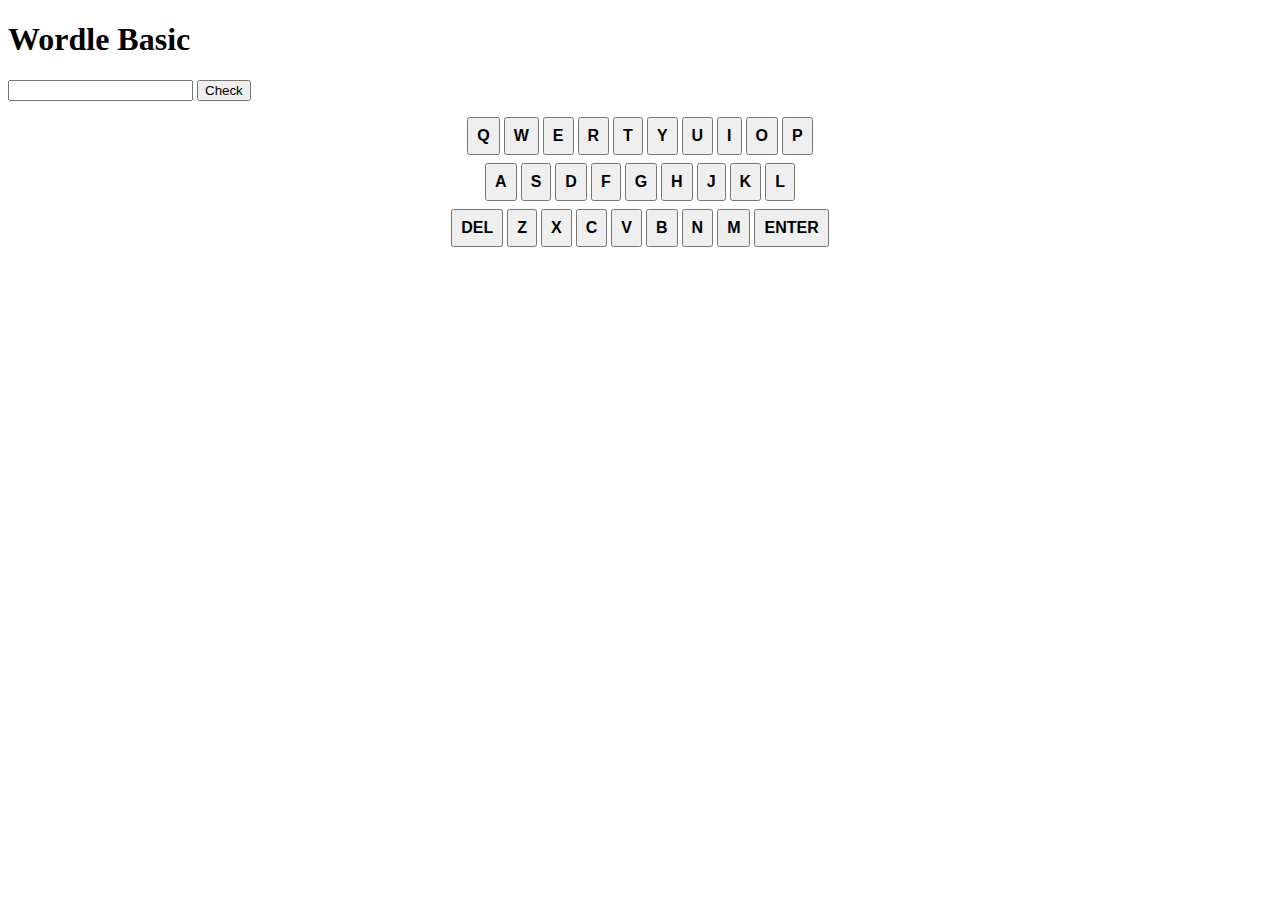
==== index copy.html @ 8443b301 "code vomit" ====
<!DOCTYPE html>
<html lang="en">

<head>
    <meta charset="UTF-8">
    <meta name="viewport" content="width=device-width, initial-scale=1.0">
    <meta http-equiv="X-UA-Compatible" content="ie=edge">
    <title>Wordle Basic</title>
    <link rel="stylesheet" href="style.css">
    <script src="wordlist.js"></script>
    <script src="script copy.js" defer></script>
</head>

<body>
    <h1>Wordle Basic</h1>
        <input type="text" id="userGuess">
        <button type="button" id="guess">Check</button>
        <div id="game-board"> </div>
    <div id="guess1"></div>
    <div id="guess2"></div>
    <div id="guess3"></div>
    <div id="guess4"></div>
    <div id="guess5"></div>
    <div id="guess6"></div>
    <div id="keyboard-cont">
        <div class="first-row">
            <button class="keyboard-button">q</button>
            <button class="keyboard-button">w</button>
            <button class="keyboard-button">e</button>
            <button class="keyboard-button">r</button>
            <button class="keyboard-button">t</button>
            <button class="keyboard-button">y</button>
            <button class="keyboard-button">u</button>
            <button class="keyboard-button">i</button>
            <button class="keyboard-button">o</button>
            <button class="keyboard-button">p</button>
        </div>
        <div class="second-row">
            <button class="keyboard-button">a</button>
            <button class="keyboard-button">s</button>
            <button class="keyboard-button">d</button>
            <button class="keyboard-button">f</button>
            <button class="keyboard-button">g</button>
            <button class="keyboard-button">h</button>
            <button class="keyboard-button">j</button>
            <button class="keyboard-button">k</button>
            <button class="keyboard-button">l</button>
        </div>
        <div class="third-row">
            <button class="keyboard-button">Del</button>
            <button class="keyboard-button">z</button>
            <button class="keyboard-button">x</button>
            <button class="keyboard-button">c</button>
            <button class="keyboard-button">v</button>
            <button class="keyboard-button">b</button>
            <button class="keyboard-button">n</button>
            <button class="keyboard-button">m</button>
            <button class="keyboard-button">Enter</button>
        </div>
    </div>
</body>

</html>
---- style.css ----
input {
    text-transform: uppercase;
    /* display: flex; */
}
/* #game-board {
    display: flex;
    align-items: center;
    flex-direction: column;
  }
  
  .letter-box {
    border: 2px solid gray;
    border-radius: 3px;
    margin: 2px;
    font-size: 2.5rem;
    font-weight: 700;
    height: 3rem;
    width: 3rem;
    display: flex;
    justify-content: center;
    align-items: center;
    text-transform: uppercase;
  }
  
  .filled-box {
    border: 2px solid black;
  }
  
  .letter-row {
    display: flex;
  } */

#keyboard-cont {
    margin: 1rem 0;
    display: flex;
    flex-direction: column;
    align-items: center;
  }
  
  #keyboard-cont div {
    display: flex;
  }
  
  .second-row {
    margin: 0.5rem 0;
  }
  
  .keyboard-button {
    font-size: 1rem;
    font-weight: 700;
    padding: 0.5rem;
    margin: 0 2px;
    cursor: pointer;
    text-transform: uppercase;
  }
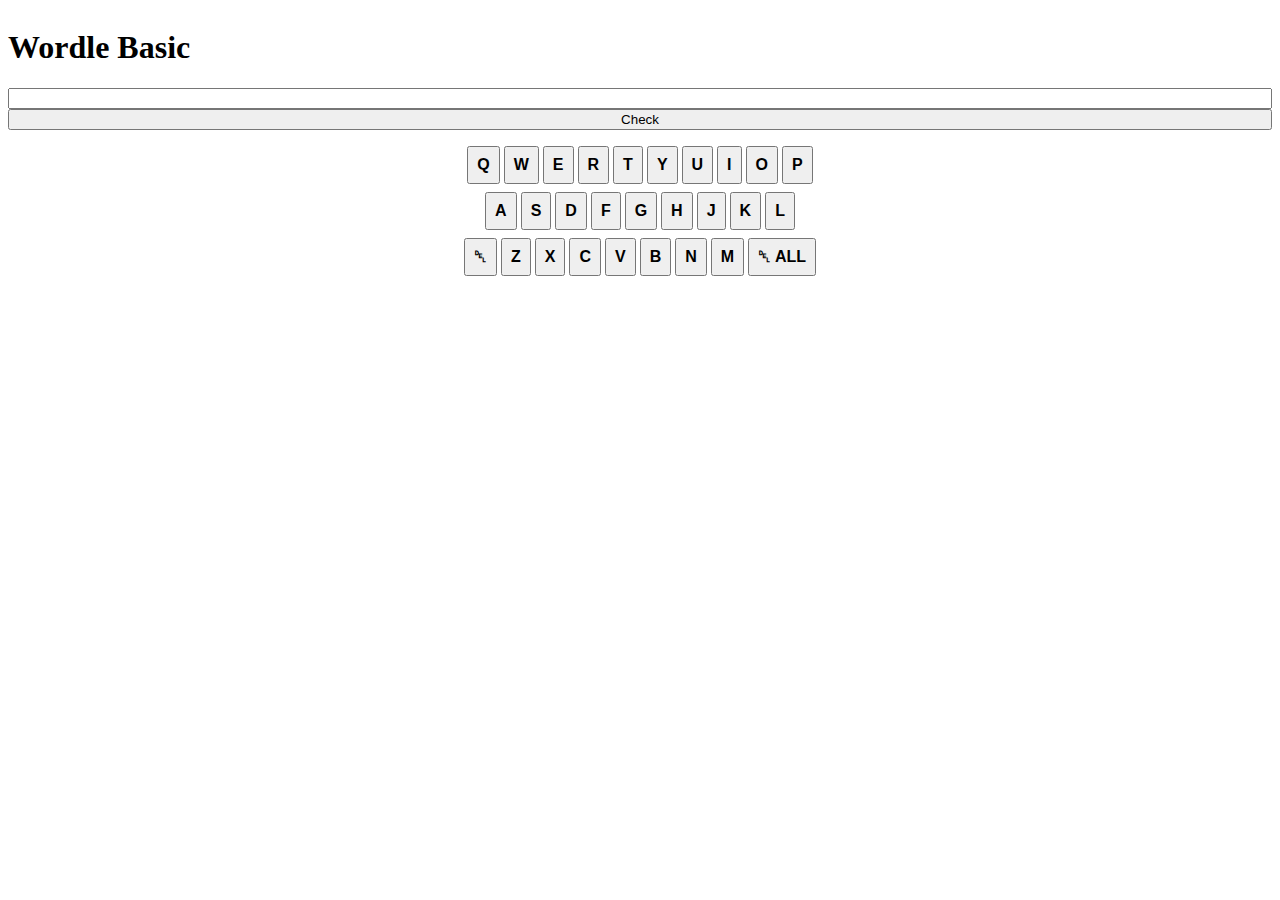
==== commit 53bc00e2: "lives and keyboard functionality" ====
--- a/index copy.html
+++ b/index copy.html
@@ -22,40 +22,40 @@
     <div id="guess4"></div>
     <div id="guess5"></div>
     <div id="guess6"></div>
-    <div id="keyboard-cont">
+    <div class="keyboard" id="keyboard-cont">
         <div class="first-row">
-            <button class="keyboard-button">q</button>
-            <button class="keyboard-button">w</button>
-            <button class="keyboard-button">e</button>
-            <button class="keyboard-button">r</button>
-            <button class="keyboard-button">t</button>
-            <button class="keyboard-button">y</button>
-            <button class="keyboard-button">u</button>
-            <button class="keyboard-button">i</button>
-            <button class="keyboard-button">o</button>
-            <button class="keyboard-button">p</button>
+            <button class="key">q</button>
+            <button class="key">w</button>
+            <button class="key">e</button>
+            <button class="key">r</button>
+            <button class="key">t</button>
+            <button class="key">y</button>
+            <button class="key">u</button>
+            <button class="key">i</button>
+            <button class="key">o</button>
+            <button class="key">p</button>
         </div>
         <div class="second-row">
-            <button class="keyboard-button">a</button>
-            <button class="keyboard-button">s</button>
-            <button class="keyboard-button">d</button>
-            <button class="keyboard-button">f</button>
-            <button class="keyboard-button">g</button>
-            <button class="keyboard-button">h</button>
-            <button class="keyboard-button">j</button>
-            <button class="keyboard-button">k</button>
-            <button class="keyboard-button">l</button>
+            <button class="key">a</button>
+            <button class="key">s</button>
+            <button class="key">d</button>
+            <button class="key">f</button>
+            <button class="key">g</button>
+            <button class="key">h</button>
+            <button class="key">j</button>
+            <button class="key">k</button>
+            <button class="key">l</button>
         </div>
         <div class="third-row">
-            <button class="keyboard-button">Del</button>
-            <button class="keyboard-button">z</button>
-            <button class="keyboard-button">x</button>
-            <button class="keyboard-button">c</button>
-            <button class="keyboard-button">v</button>
-            <button class="keyboard-button">b</button>
-            <button class="keyboard-button">n</button>
-            <button class="keyboard-button">m</button>
-            <button class="keyboard-button">Enter</button>
+            <button class="key">&#9249;</button>
+            <button class="key">z</button>
+            <button class="key">x</button>
+            <button class="key">c</button>
+            <button class="key">v</button>
+            <button class="key">b</button>
+            <button class="key">n</button>
+            <button class="key">m</button>
+            <button class="key">&#9249; all</button>
         </div>
     </div>
 </body>
--- a/style.css
+++ b/style.css
@@ -1,8 +1,15 @@
+body {
+    display: flex;
+    flex-direction: column; 
+}
+
 input {
     text-transform: uppercase;
-    /* display: flex; */
+    display: flex;
+    justify-items: center;
+    max-width: 3500px;
 }
-/* #game-board {
+#game-board {
     display: flex;
     align-items: center;
     flex-direction: column;
@@ -28,7 +35,7 @@
   
   .letter-row {
     display: flex;
-  } */
+  }
 
 #keyboard-cont {
     margin: 1rem 0;
@@ -45,11 +52,10 @@
     margin: 0.5rem 0;
   }
   
-  .keyboard-button {
+  .key {
     font-size: 1rem;
     font-weight: 700;
     padding: 0.5rem;
     margin: 0 2px;
-    cursor: pointer;
     text-transform: uppercase;
   }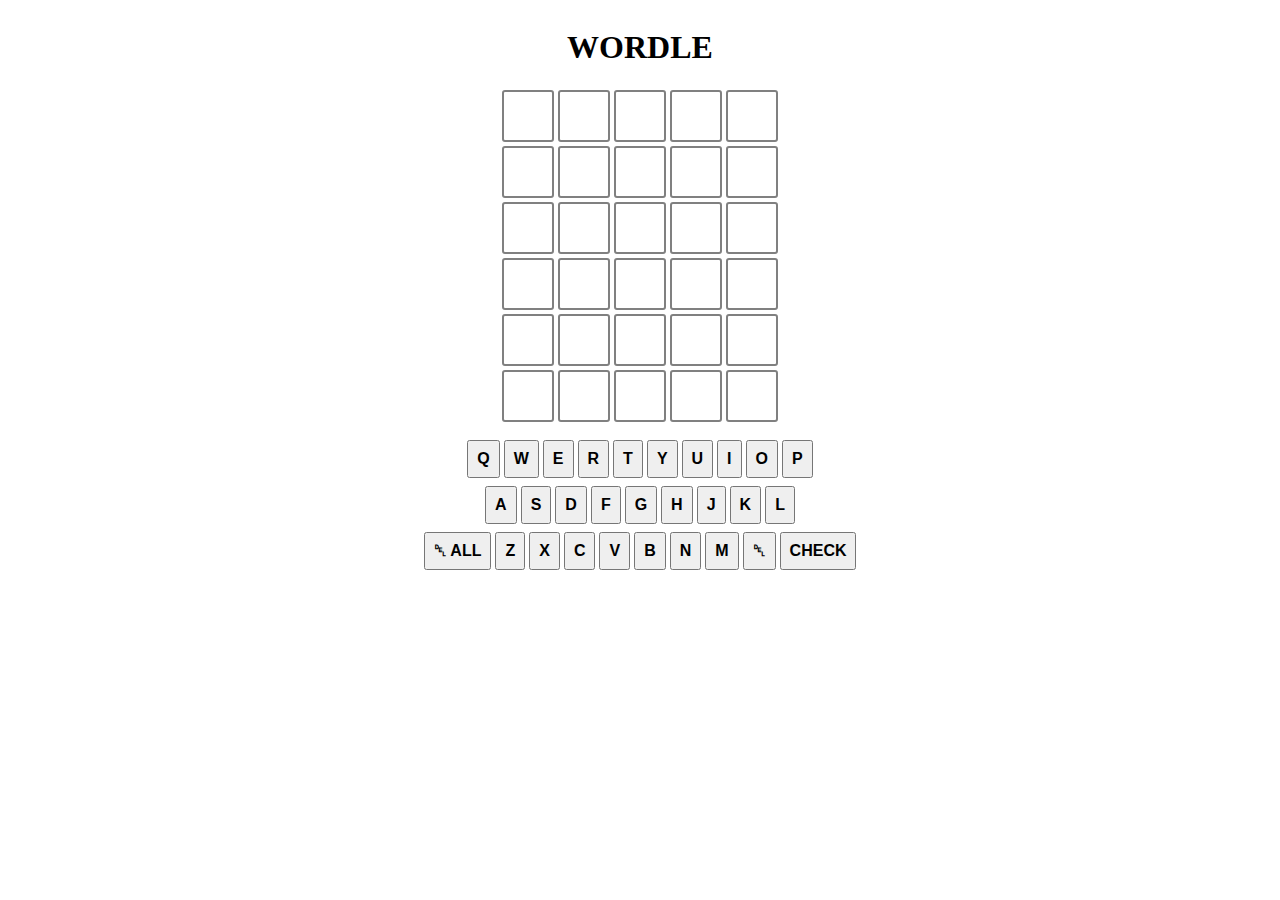
==== commit af7fcb88: "starting over with keyboard function" ====
--- a/index copy.html
+++ b/index copy.html
@@ -12,16 +12,9 @@
 </head>
 
 <body>
-    <h1>Wordle Basic</h1>
-        <input type="text" id="userGuess">
-        <button type="button" id="guess">Check</button>
-        <div id="game-board"> </div>
-    <div id="guess1"></div>
-    <div id="guess2"></div>
-    <div id="guess3"></div>
-    <div id="guess4"></div>
-    <div id="guess5"></div>
-    <div id="guess6"></div>
+    <h1>WORDLE</h1>
+        <!-- <input type="text" id="userGuess" maxlength="5" size="5"> -->
+        <div id="userAttempts"> </div>
     <div class="keyboard" id="keyboard-cont">
         <div class="first-row">
             <button class="key">q</button>
@@ -47,7 +40,7 @@
             <button class="key">l</button>
         </div>
         <div class="third-row">
-            <button class="key">&#9249;</button>
+            <button class="key">&#9249; all</button>
             <button class="key">z</button>
             <button class="key">x</button>
             <button class="key">c</button>
@@ -55,7 +48,8 @@
             <button class="key">b</button>
             <button class="key">n</button>
             <button class="key">m</button>
-            <button class="key">&#9249; all</button>
+            <button class="key">&#9249;</button>
+            <button id="guess">Check</button>
         </div>
     </div>
 </body>
--- a/style.css
+++ b/style.css
@@ -3,42 +3,38 @@
     flex-direction: column; 
 }
 
-input {
-    text-transform: uppercase;
+h1 {
     display: flex;
-    justify-items: center;
-    max-width: 3500px;
+    justify-content: center;
 }
-#game-board {
+
+#userAttempts {
     display: flex;
     align-items: center;
     flex-direction: column;
   }
   
-  .letter-box {
+  .letterBox {
     border: 2px solid gray;
     border-radius: 3px;
     margin: 2px;
-    font-size: 2.5rem;
+    font-size: 40px;
     font-weight: 700;
-    height: 3rem;
-    width: 3rem;
+    height: 48px;
+    width: 48px;
     display: flex;
     justify-content: center;
     align-items: center;
     text-transform: uppercase;
   }
   
-  .filled-box {
-    border: 2px solid black;
-  }
-  
-  .letter-row {
+  .wordRow {
     display: flex;
   }
 
+
 #keyboard-cont {
-    margin: 1rem 0;
+    margin: 16px 0;
     display: flex;
     flex-direction: column;
     align-items: center;
@@ -52,10 +48,11 @@
     margin: 0.5rem 0;
   }
   
-  .key {
+  .key, #guess {
     font-size: 1rem;
     font-weight: 700;
     padding: 0.5rem;
     margin: 0 2px;
     text-transform: uppercase;
-  }+  }
+  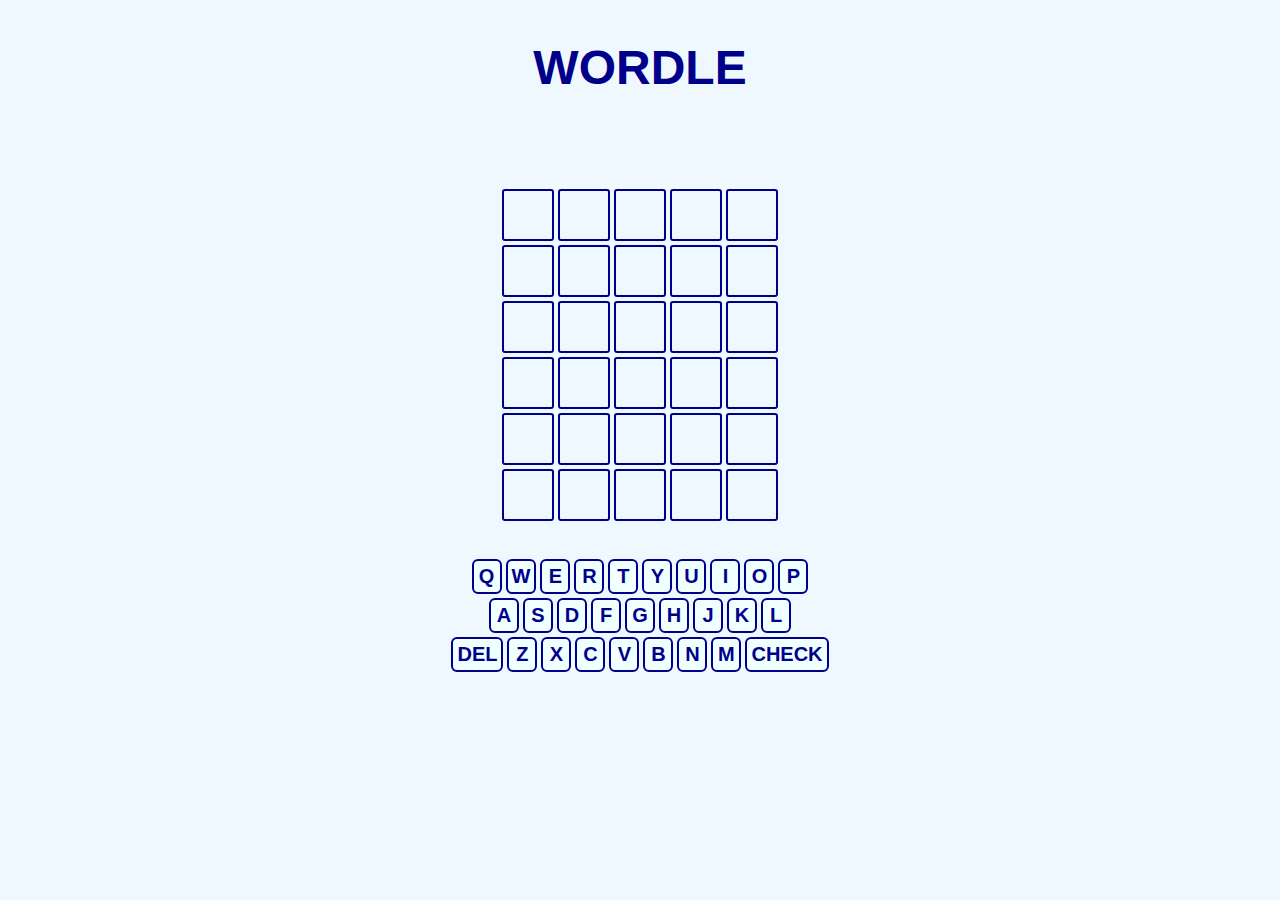
==== commit 4f7e1b3b: "keyboard colour functionality" ====
--- a/index copy.html
+++ b/index copy.html
@@ -8,48 +8,47 @@
     <title>Wordle Basic</title>
     <link rel="stylesheet" href="style.css">
     <script src="wordlist.js"></script>
-    <script src="script copy.js" defer></script>
+    <script src="script.js" defer></script>
 </head>
 
 <body>
     <h1>WORDLE</h1>
-        <!-- <input type="text" id="userGuess" maxlength="5" size="5"> -->
-        <div id="userAttempts"> </div>
+    <h3 id="errorMsg"></h3>
+    <div id="userAttempts"> </div>
     <div class="keyboard" id="keyboard-cont">
         <div class="first-row">
-            <button class="key">q</button>
-            <button class="key">w</button>
-            <button class="key">e</button>
-            <button class="key">r</button>
-            <button class="key">t</button>
-            <button class="key">y</button>
-            <button class="key">u</button>
-            <button class="key">i</button>
-            <button class="key">o</button>
-            <button class="key">p</button>
+            <button class="key">Q</button>
+            <button class="key">W</button>
+            <button class="key">E</button>
+            <button class="key">R</button>
+            <button class="key">T</button>
+            <button class="key">Y</button>
+            <button class="key">U</button>
+            <button class="key">I</button>
+            <button class="key">O</button>
+            <button class="key">P</button>
         </div>
         <div class="second-row">
-            <button class="key">a</button>
-            <button class="key">s</button>
-            <button class="key">d</button>
-            <button class="key">f</button>
-            <button class="key">g</button>
-            <button class="key">h</button>
-            <button class="key">j</button>
-            <button class="key">k</button>
-            <button class="key">l</button>
+            <button class="key">A</button>
+            <button class="key">S</button>
+            <button class="key">D</button>
+            <button class="key">F</button>
+            <button class="key">G</button>
+            <button class="key">H</button>
+            <button class="key">J</button>
+            <button class="key">K</button>
+            <button class="key">L</button>
         </div>
         <div class="third-row">
-            <button class="key">&#9249; all</button>
-            <button class="key">z</button>
-            <button class="key">x</button>
-            <button class="key">c</button>
-            <button class="key">v</button>
-            <button class="key">b</button>
-            <button class="key">n</button>
-            <button class="key">m</button>
-            <button class="key">&#9249;</button>
-            <button id="guess">Check</button>
+            <button class="key" id="del">DEL</button>
+            <button class="key">Z</button>
+            <button class="key">X</button>
+            <button class="key">C</button>
+            <button class="key">V</button>
+            <button class="key">B</button>
+            <button class="key">N</button>
+            <button class="key">M</button>
+            <button id="guess">CHECK</button>
         </div>
     </div>
 </body>
--- a/style.css
+++ b/style.css
@@ -1,58 +1,100 @@
 body {
     display: flex;
-    flex-direction: column; 
+    flex-direction: column;
+    font-family: Arial, Helvetica, sans-serif; 
+    background-color: aliceblue;
 }
 
 h1 {
     display: flex;
     justify-content: center;
+    color: darkblue;
+    font-size: 48px;
+    
+}
+h2 {
+    color: darkblue;
+    font-size: 24px;
+}
+p {
+    color: darkblue;
+    font-size: 36px;
+}
+#errorMsg {
+    display: flex;
+    justify-content: center;
+    margin: 20px;
 }
 
 #userAttempts {
     display: flex;
     align-items: center;
     flex-direction: column;
-  }
-  
-  .letterBox {
-    border: 2px solid gray;
+    margin-top: 20px;
+    margin-bottom: 20px;
+}
+.wordRow {
+    display: flex;      
+}
+#keyboard-cont {
+    margin: 16px 0;
+    display: flex;
+    flex-direction: column;
+    align-items: center;
+}
+#keyboard-cont div {
+    display: flex;
+}
+.letterBox {
+    display: flex;
+    justify-content: center;
+    align-items: center;
+    border: 2px solid darkblue;
     border-radius: 3px;
     margin: 2px;
     font-size: 40px;
     font-weight: 700;
     height: 48px;
     width: 48px;
+}
+  
+.second-row {
+    margin: 4px 0;
+}
+.key, #guess {
+    font-size: 20px;
+    font-weight: 700;
+    justify-content: center;
+    padding: 4px;
+    margin: 0 2px;
     display: flex;
-    justify-content: center;
-    align-items: center;
-    text-transform: uppercase;
-  }
-  
-  .wordRow {
-    display: flex;
-  }
-
-
-#keyboard-cont {
-    margin: 16px 0;
-    display: flex;
-    flex-direction: column;
-    align-items: center;
-  }
-  
-  #keyboard-cont div {
-    display: flex;
-  }
-  
-  .second-row {
-    margin: 0.5rem 0;
-  }
-  
-  .key, #guess {
-    font-size: 1rem;
-    font-weight: 700;
-    padding: 0.5rem;
-    margin: 0 2px;
-    text-transform: uppercase;
-  }
-  +    min-width: 30px;
+    color: darkblue;
+    background-color: azure;
+    border-radius: 6px;
+    border: 2px solid darkblue;
+}
+.rightPlace {
+    background-color: darkblue;
+    border: 2px solid darkblue;
+    color: white;
+}
+.rightPlace > p {
+    color: white;
+}
+.wrongPlace {
+    background-color: goldenrod ;
+    border: 2px solid goldenrod;
+    color: white;
+}
+.wrongPlace > p {
+    color: white;
+}
+.notFound {
+    background-color: lightgray;
+    border: 2px solid lightgray;
+    color: white;
+}
+.notFound > p{
+    color: white;
+}